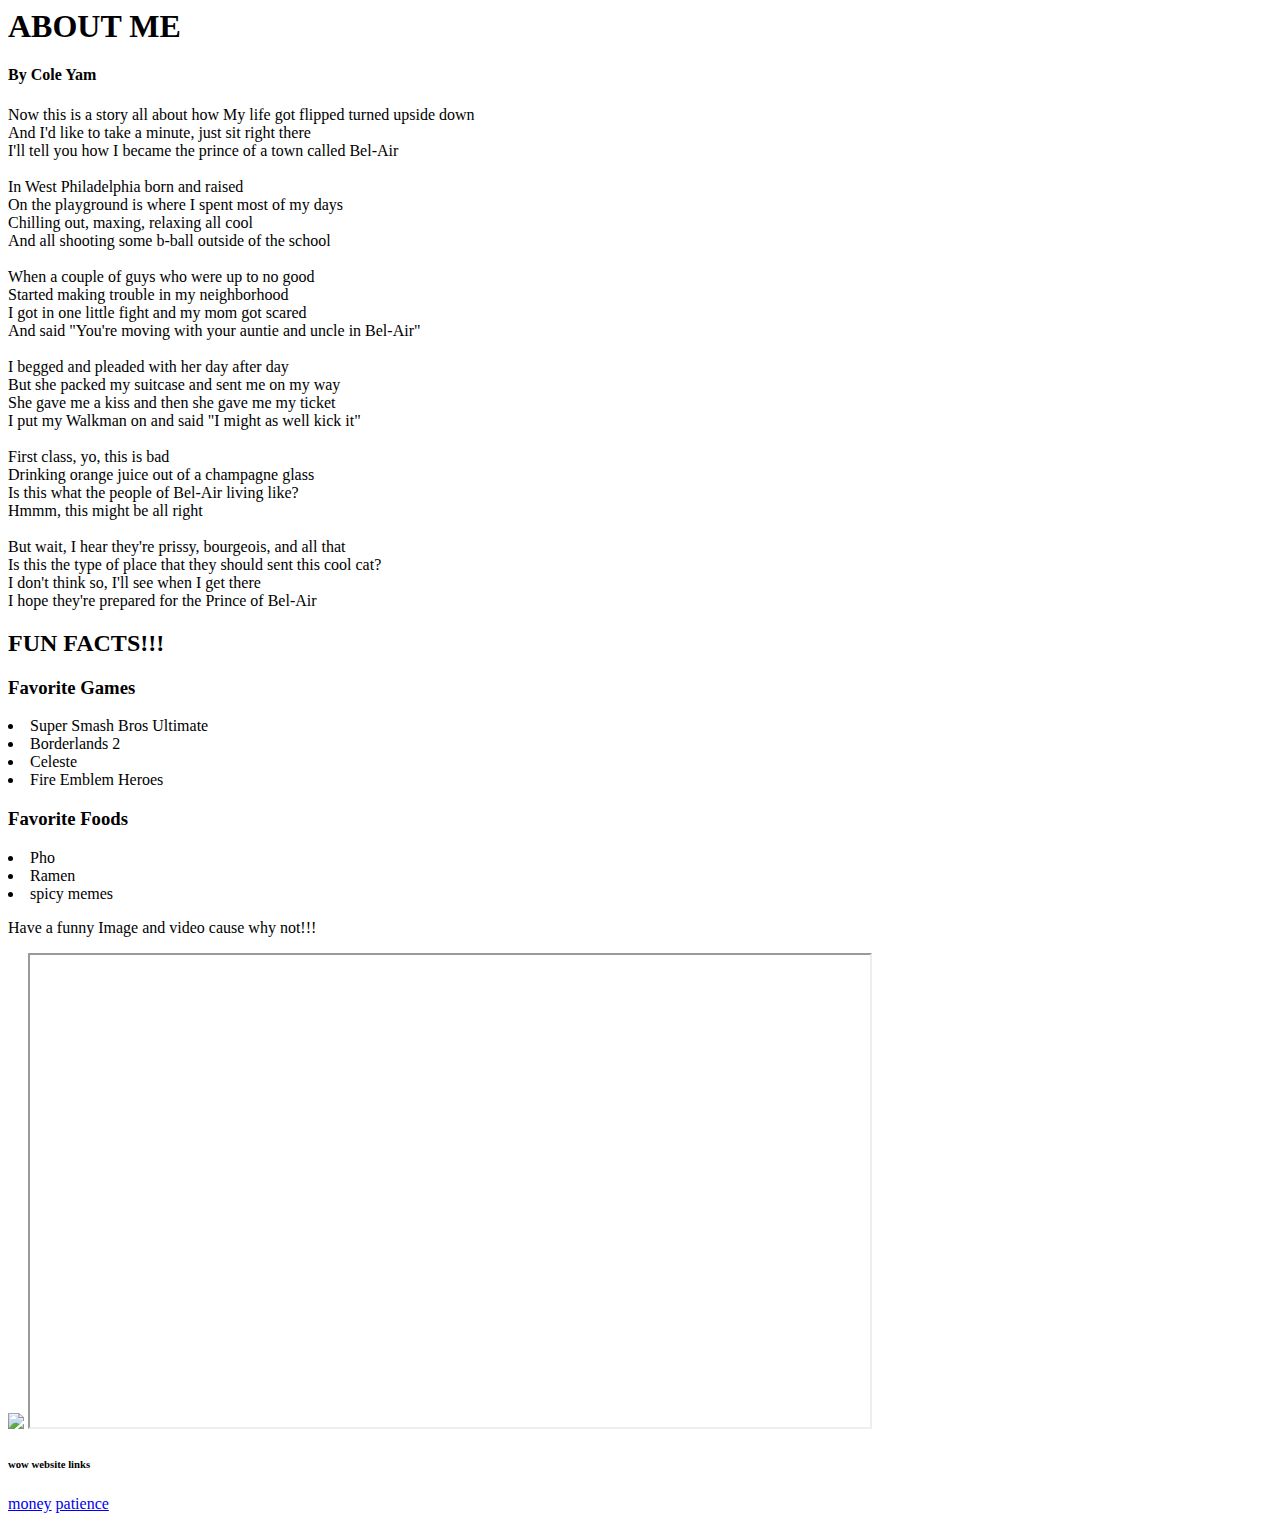
==== index.html @ e2651394 "MEGA MEME LORD" ====
<html>
  <head>
    <title> WOWZA A PAGE ONLY ABOUT ME, </title>
  </head>
  <body>
    <h1/> ABOUT ME </h1> 

  <h4> By Cole Yam </h4>

    <p> Now this is a story all about how
My life got flipped turned upside down <br>
And I'd like to take a minute, just sit right there <br>
I'll tell you how I became the prince of a town called Bel-Air <br>
      <br>
In West Philadelphia born and raised <br>
On the playground is where I spent most of my days <br>
Chilling out, maxing, relaxing all cool <br>
And all shooting some b-ball outside of the school <br>
      <br> 
When a couple of guys who were up to no good <br>
Started making trouble in my neighborhood <br>
I got in one little fight and my mom got scared <br>
And said "You're moving with your auntie and uncle in Bel-Air" <br>
<br>
I begged and pleaded with her day after day <br>
But she packed my suitcase and sent me on my way <br>
She gave me a kiss and then she gave me my ticket <br>
I put my Walkman on and said "I might as well kick it" <br>
      <br>
First class, yo, this is bad <br>
Drinking orange juice out of a champagne glass <br>
Is this what the people of Bel-Air living like? <br>
Hmmm, this might be all right <br>
      <br>
But wait, I hear they're prissy, bourgeois, and all that <br>
Is this the type of place that they should sent this cool cat? <br>
I don't think so, I'll see when I get there <br>
I hope they're prepared for the Prince of Bel-Air <br> </p>

    <h2> FUN FACTS!!! </h1>
    <h3> Favorite Games </h2> 
    <li> Super Smash Bros Ultimate </li>
    <li> Borderlands 2 </li>
    <li> Celeste </li>
    <li> Fire Emblem Heroes</li>
  
  <h3> Favorite Foods </h3>
  <li> Pho </li>
  <li> Ramen </li>
  <li> spicy memes </li>
  <p> Have a funny Image and video cause why not!!! </p>
  <img src= "https://i.kym-cdn.com/photos/images/original/001/450/848/ae6.jpg">
  <iframe width="840" height="472.5" src="https://www.youtube.com/embed/qnLD7RocWCg" frameborder="2" allow="accelerometer; autoplay; encrypted-media; gyroscope; picture-in-picture" allowfullscreen></iframe>
  <h6> wow website links </h6>
  <a href="http://burymewithmymoney.com/"> money</a>
  <a href="http://www.patience-is-a-virtue.org/"> patience</a>
  

  </body>
</html>
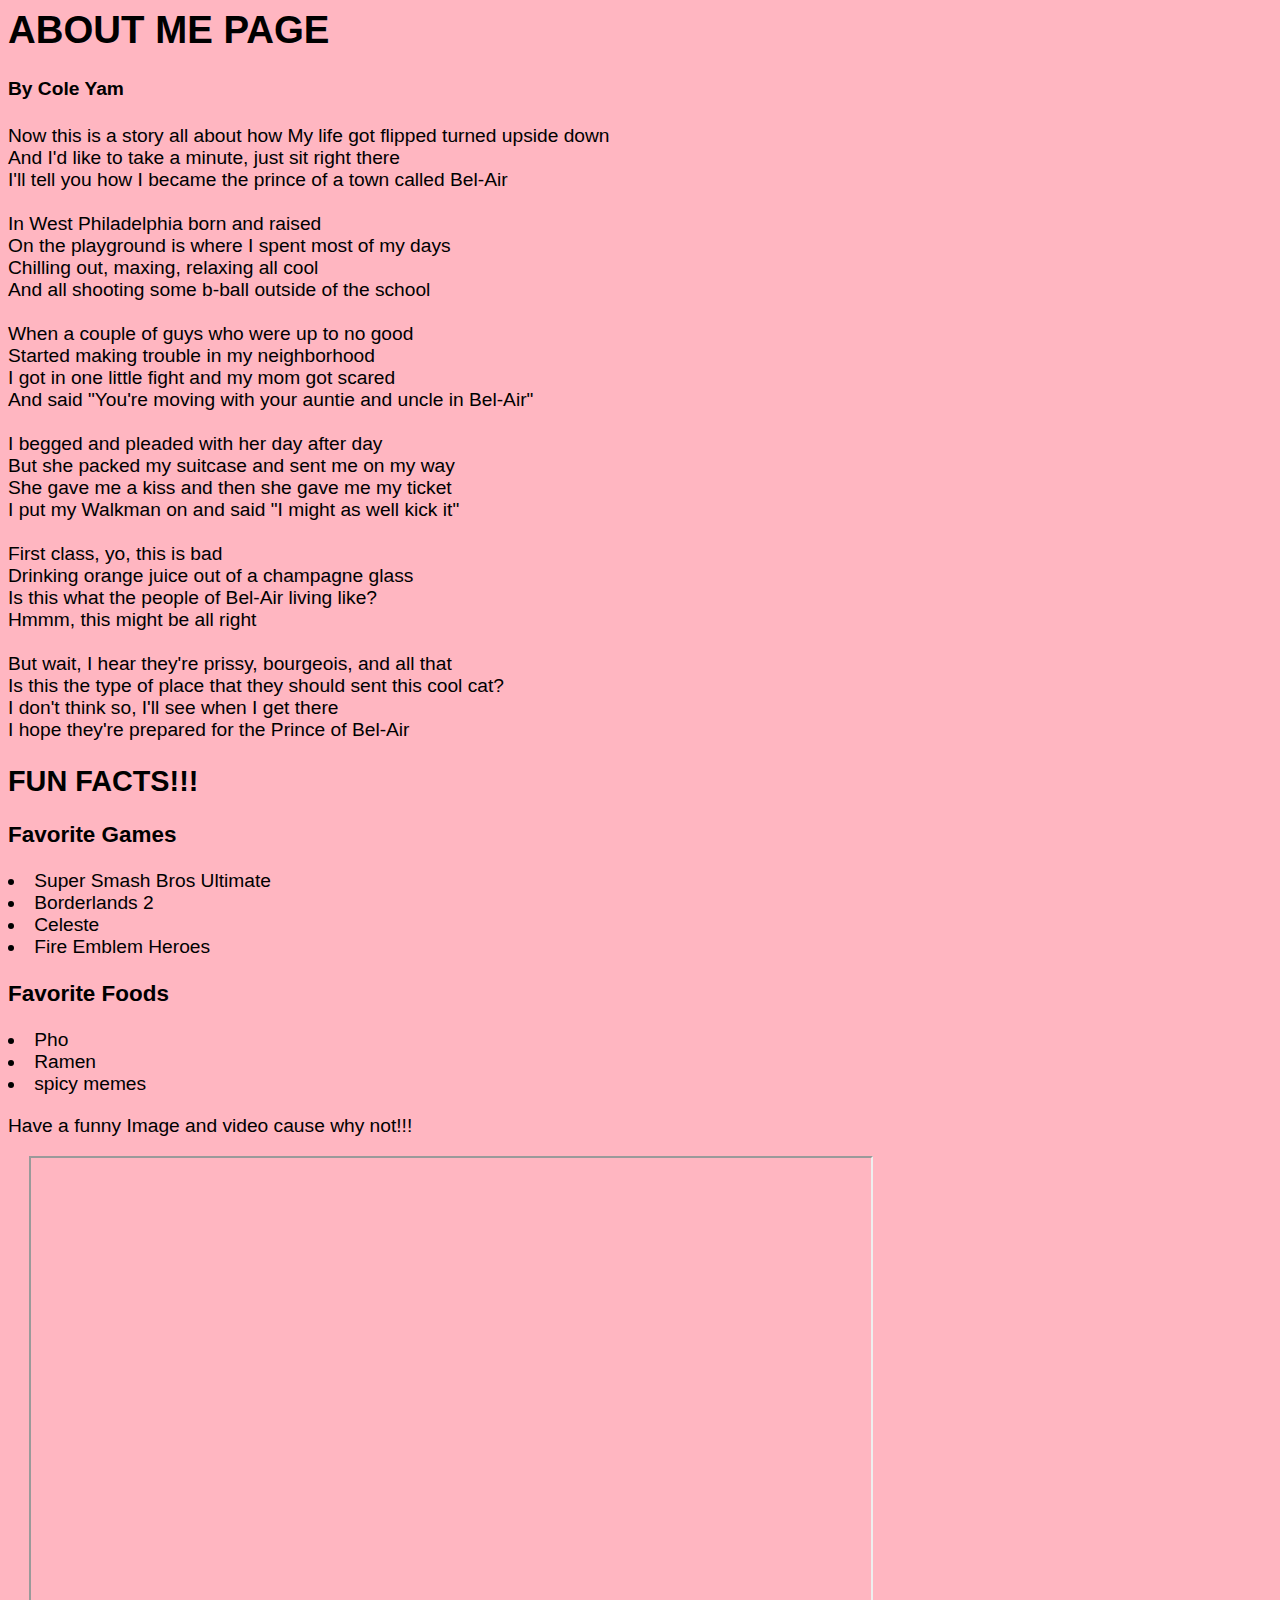
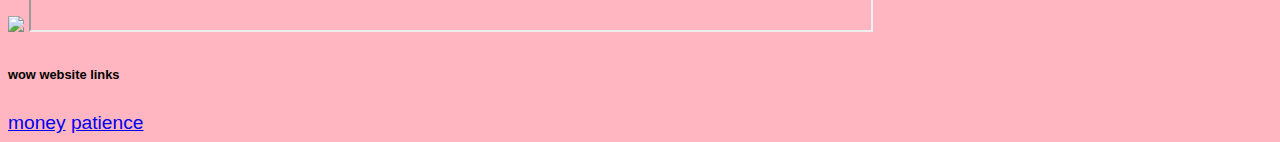
==== commit 14eba37d: "more memes idk" ====
--- a/index.html
+++ b/index.html
@@ -1,11 +1,12 @@
 <html>
   <head>
+<link rel="stylesheet" type="text/css" href="main.css">
     <title> WOWZA A PAGE ONLY ABOUT ME, </title>
   </head>
   <body>
-    <h1/> ABOUT ME </h1> 
+    <h1> ABOUT ME PAGE </h1> 
 
-  <h4> By Cole Yam </h4>
+  <h4>  By Cole Yam </h4>
 
     <p> Now this is a story all about how
 My life got flipped turned upside down <br>
--- a/main.css
+++ b/main.css
@@ -0,0 +1,7 @@
+body{
+ background-color: lightpink;
+font-family: "Comic Sans MS", cursive, sans-serif;
+font-size: larger
+
+
+}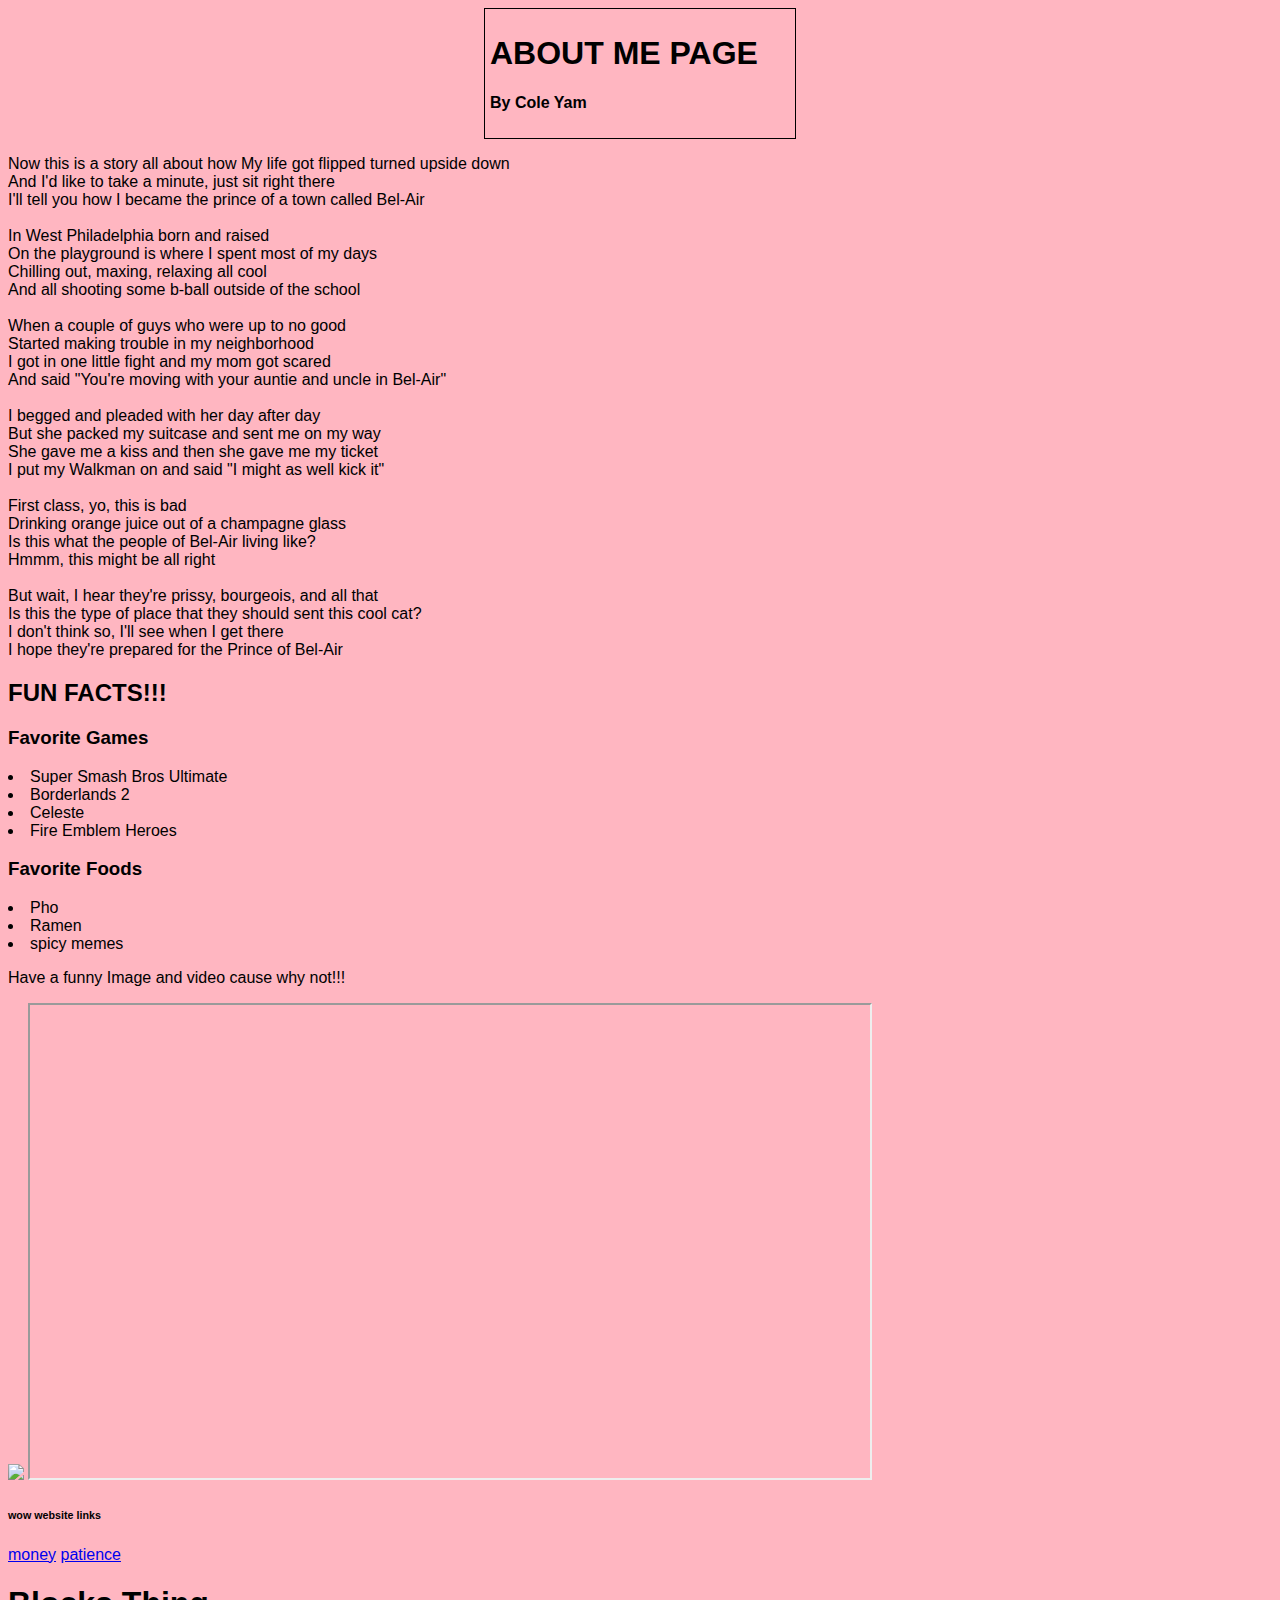
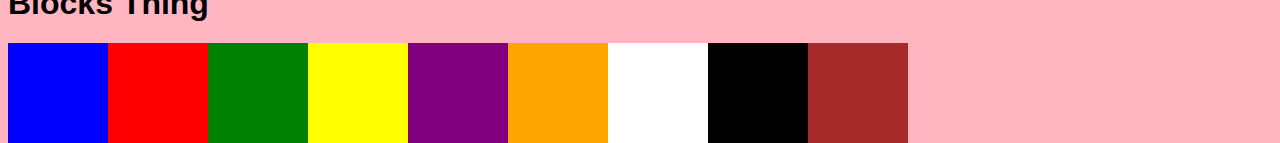
==== commit e9495fd5: "ADDED THE COLOR BLOCK" ====
--- a/index.html
+++ b/index.html
@@ -4,9 +4,12 @@
     <title> WOWZA A PAGE ONLY ABOUT ME, </title>
   </head>
   <body>
-    <h1> ABOUT ME PAGE </h1> 
+    <div class="title" >
+        <h1> ABOUT ME PAGE </h1> 
 
-  <h4>  By Cole Yam </h4>
+        <h4>  By Cole Yam </h4>
+
+    </div>
 
     <p> Now this is a story all about how
 My life got flipped turned upside down <br>
@@ -56,6 +59,22 @@
   <a href="http://burymewithmymoney.com/"> money</a>
   <a href="http://www.patience-is-a-virtue.org/"> patience</a>
   
+<h1>
+  Blocks Thing
+</h1>
+
+<div class="general-blocks">
+    <div class="Block-1"></div>
+        <div class="Block-2"></div>
+            <div class="Block-3"></div>
+                <div class="Block-4"></div>
+                    <div class="Block-5"></div>
+                        <div class="Block-6"></div>
+                            <div class="Block-7"></div>
+                                <div class="Block-8"></div>
+                                    <div class="Block-9"></div>                            
+</div>
+
 
   </body>
 </html>
--- a/main.css
+++ b/main.css
@@ -1,7 +1,103 @@
 body{
  background-color: lightpink;
 font-family: "Comic Sans MS", cursive, sans-serif;
-font-size: larger
+}
+div.title{
+border-style: solid;
+border-width: 1px;
+padding: 5px;
+margin:0 auto;
+width: 300;
 
 
+
+
+}
+
+
+
+
+
+
+
+
+
+
+
+
+div.general-blocks{
+    height: 300 px;
+    width: 300 px;
+}
+div.Block-1{
+border: 0 auto;
+width: 100px;
+height: 100px ;
+background-color: blue;
+margin: 0px;
+float: left;
+}
+div.Block-2{
+    border: 0 auto;
+    width: 100px;
+    height: 100px ;
+    background-color: red;
+    margin: 0px;
+    float: left;
+}
+div.Block-3{
+    border: 0 auto;
+    width: 100px;
+    height: 100px ;
+    background-color: green;
+    margin: 0px;
+    float: left;
+}
+div.Block-4{
+    border: 0 auto;
+    width: 100px;
+    height: 100px ;
+    background-color: yellow;
+    margin: 0px;
+    float: left;
+}
+div.Block-5{
+    border: 0 auto;
+    width: 100px;
+    height: 100px ;
+    background-color: purple;
+    margin: 0px;
+    float: left;
+}
+div.Block-6{
+    border: 0 auto;
+    width: 100px;
+    height: 100px ;
+    background-color: orange;
+    margin: 0px;
+    float: left;
+}
+div.Block-7{
+    border: 0 auto;
+    width: 100px;
+    height: 100px ;
+    background-color: white;
+    margin: 0px;
+    float: left;
+}
+div.Block-8{
+    border: 0 auto;
+    width: 100px;
+    height: 100px ;
+    background-color: black;
+    margin: 0px;
+    float: left;
+}
+div.Block-9{
+    border: 0 auto;
+    width: 100px;
+    height: 100px ;
+    background-color:brown ;
+    margin: 0px;
+    float: left;
 }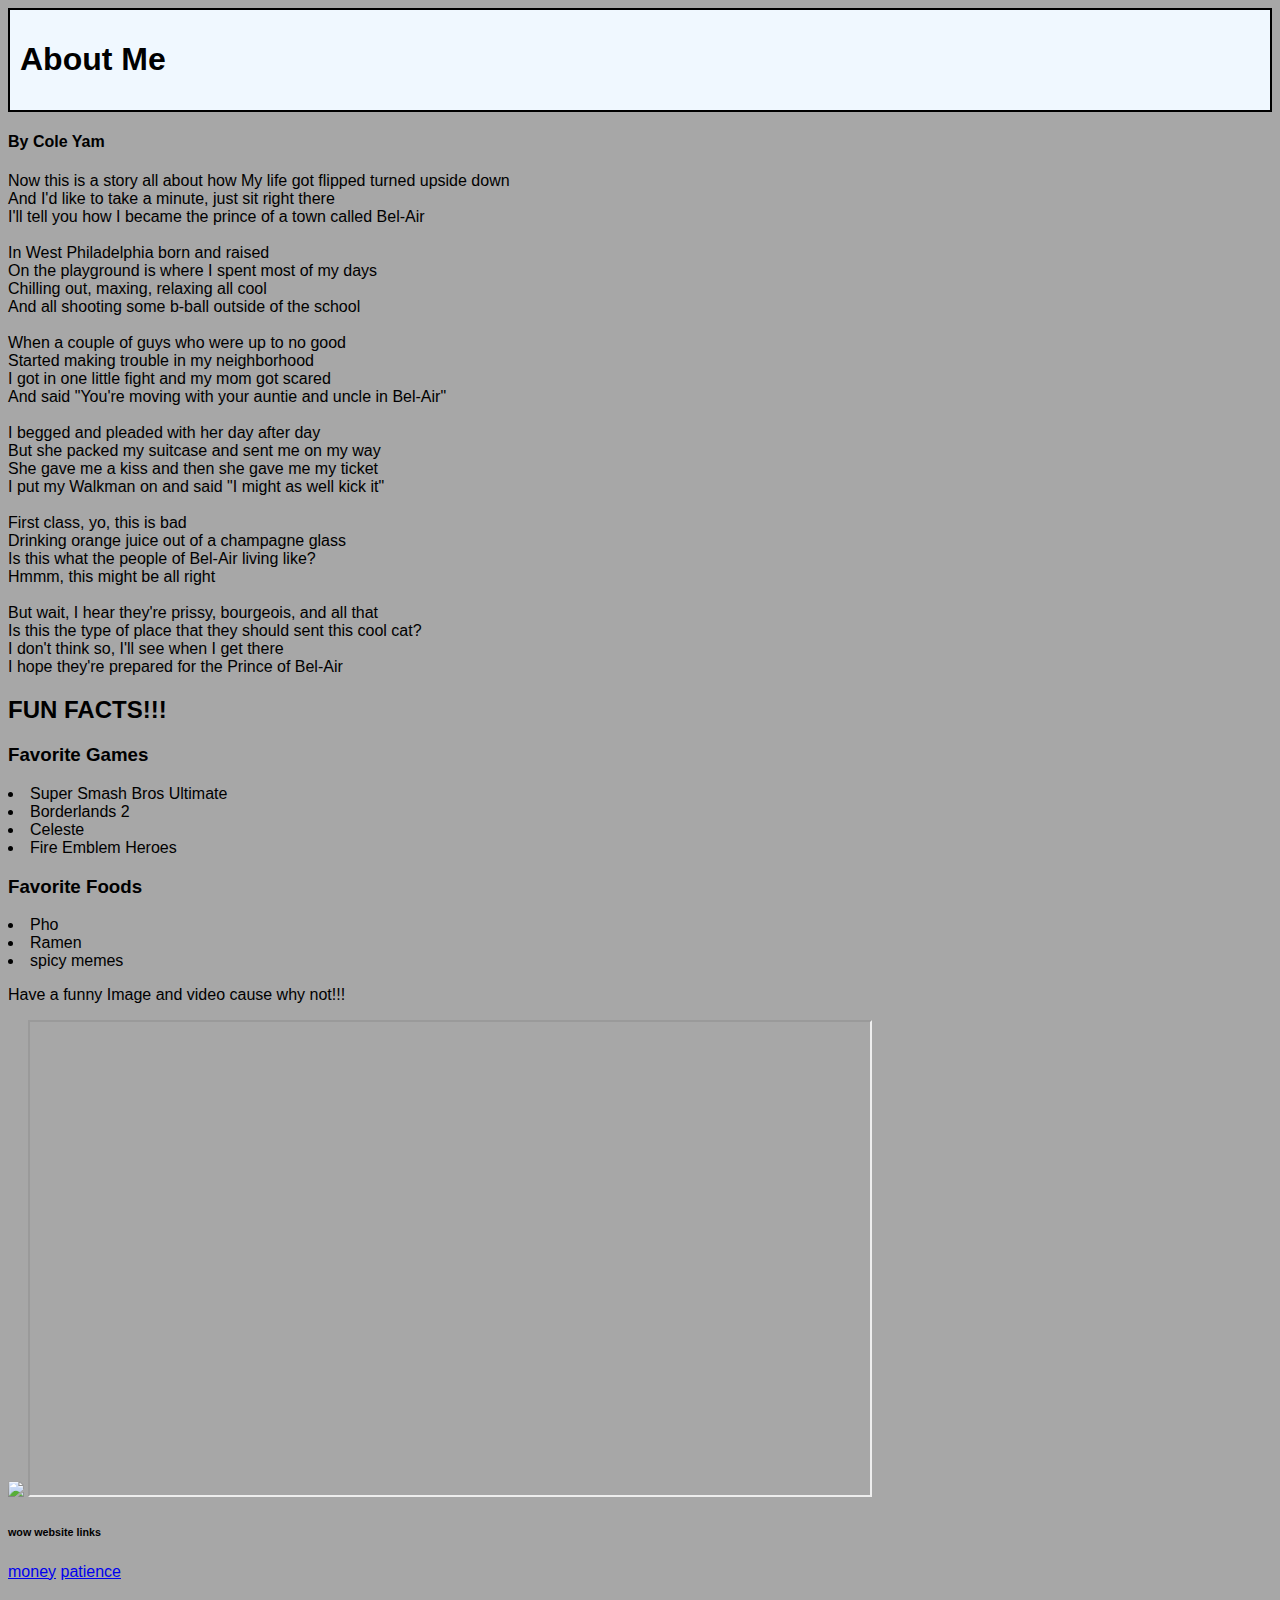
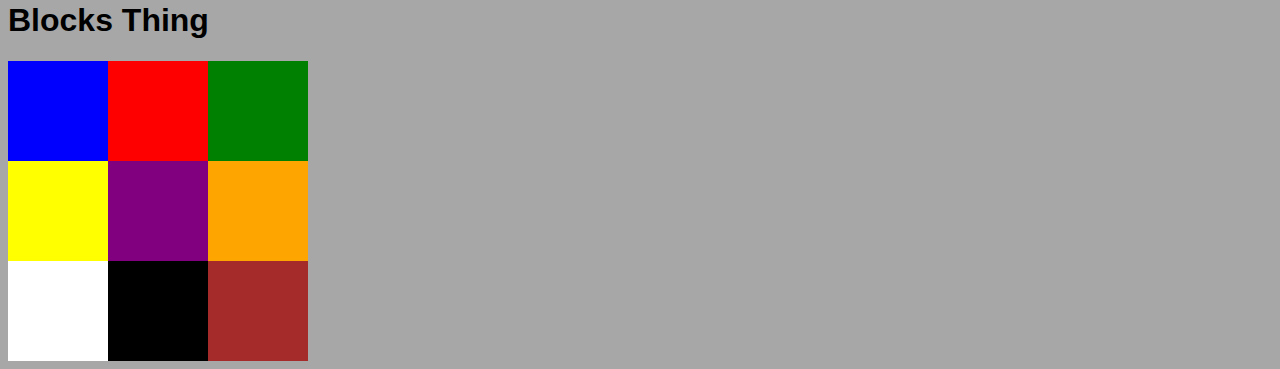
==== commit 029dcbd7: "idk fixed my blocks" ====
--- a/index.html
+++ b/index.html
@@ -5,12 +5,10 @@
   </head>
   <body>
     <div class="title" >
-        <h1> ABOUT ME PAGE </h1> 
-
-        <h4>  By Cole Yam </h4>
+        <h1> About Me  </h1> 
 
     </div>
-
+    <h4>  By Cole Yam </h4>
     <p> Now this is a story all about how
 My life got flipped turned upside down <br>
 And I'd like to take a minute, just sit right there <br>
@@ -54,7 +52,7 @@
   <li> spicy memes </li>
   <p> Have a funny Image and video cause why not!!! </p>
   <img src= "https://i.kym-cdn.com/photos/images/original/001/450/848/ae6.jpg">
-  <iframe width="840" height="472.5" src="https://www.youtube.com/embed/qnLD7RocWCg" frameborder="2" allow="accelerometer; autoplay; encrypted-media; gyroscope; picture-in-picture" allowfullscreen></iframe>
+  <iframe width="840/2" height="472.5/2" src="https://www.youtube.com/embed/qnLD7RocWCg" frameborder="2" allow="accelerometer; autoplay; encrypted-media; gyroscope; picture-in-picture" allowfullscreen></iframe>
   <h6> wow website links </h6>
   <a href="http://burymewithmymoney.com/"> money</a>
   <a href="http://www.patience-is-a-virtue.org/"> patience</a>
--- a/main.css
+++ b/main.css
@@ -1,13 +1,16 @@
 body{
- background-color: lightpink;
-font-family: "Comic Sans MS", cursive, sans-serif;
+ background-color: rgb(167, 167, 167);
+font-family:'Oswald', sans-serif;;
 }
 div.title{
-border-style: solid;
-border-width: 1px;
-padding: 5px;
+border-style: solid ;
+border-width: 2px;
+padding: 10px;
 margin:0 auto;
-width: 300;
+width: 0 auto;
+background-color: aliceblue;
+font-family: 'Lato', sans-serif;
+
 
 
 
@@ -26,8 +29,8 @@
 
 
 div.general-blocks{
-    height: 300 px;
-    width: 300 px;
+    height: 300px;
+    width: 300px;
 }
 div.Block-1{
 border: 0 auto;
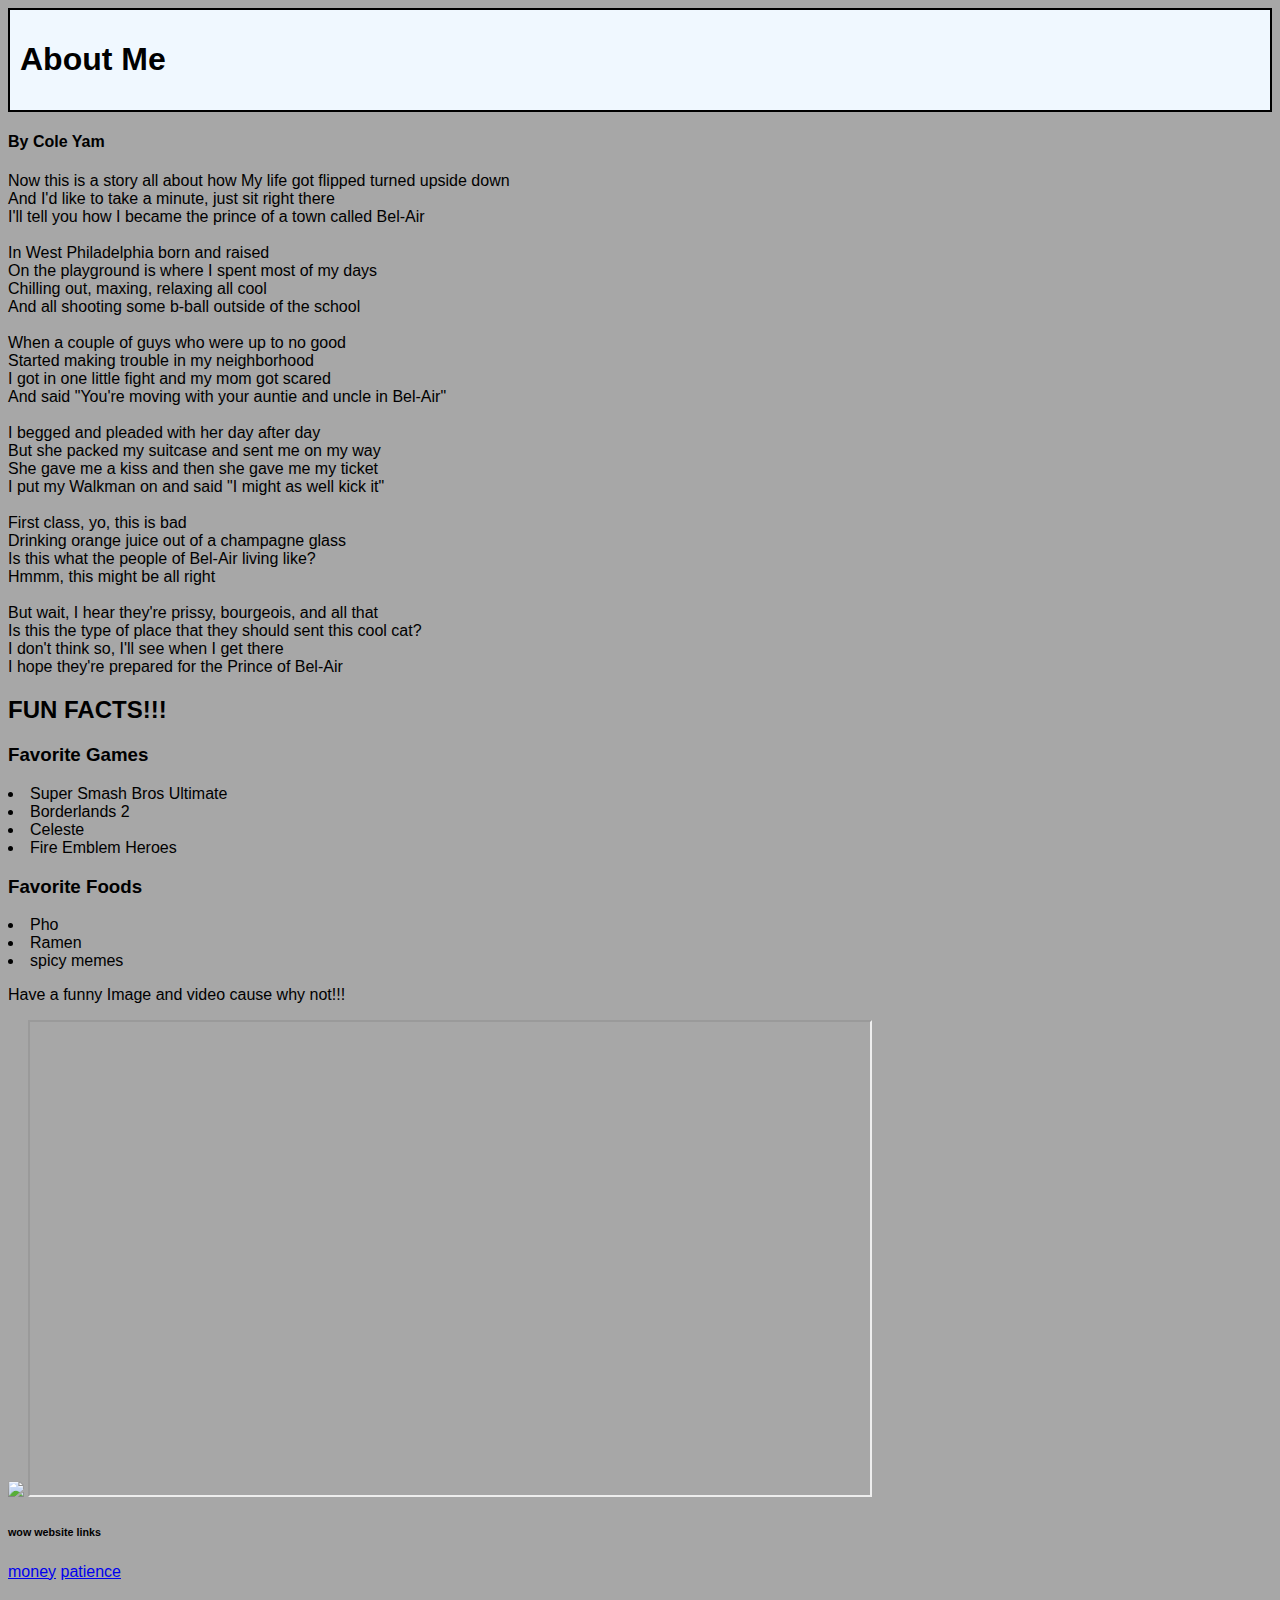
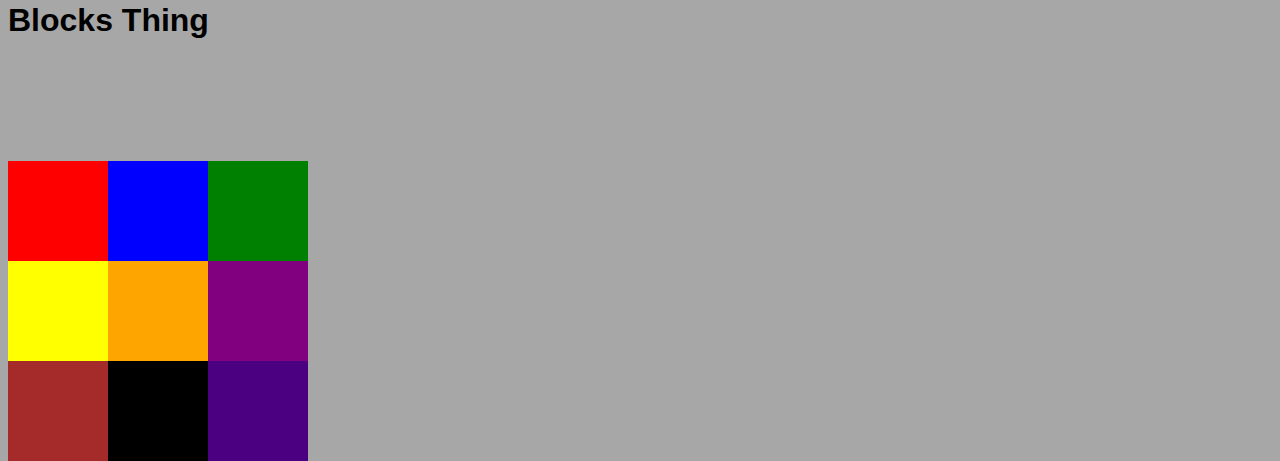
==== commit fdfdd984: "idk" ====
--- a/index.html
+++ b/index.html
@@ -52,7 +52,7 @@
   <li> spicy memes </li>
   <p> Have a funny Image and video cause why not!!! </p>
   <img src= "https://i.kym-cdn.com/photos/images/original/001/450/848/ae6.jpg">
-  <iframe width="840/2" height="472.5/2" src="https://www.youtube.com/embed/qnLD7RocWCg" frameborder="2" allow="accelerometer; autoplay; encrypted-media; gyroscope; picture-in-picture" allowfullscreen></iframe>
+  <iframe width="840/4" height="472.5/4" src="https://www.youtube.com/embed/qnLD7RocWCg" frameborder="2" allow="accelerometer; autoplay; encrypted-media; gyroscope; picture-in-picture" allowfullscreen></iframe>
   <h6> wow website links </h6>
   <a href="http://burymewithmymoney.com/"> money</a>
   <a href="http://www.patience-is-a-virtue.org/"> patience</a>
@@ -62,15 +62,19 @@
 </h1>
 
 <div class="general-blocks">
-    <div class="Block-1"></div>
-        <div class="Block-2"></div>
-            <div class="Block-3"></div>
-                <div class="Block-4"></div>
-                    <div class="Block-5"></div>
-                        <div class="Block-6"></div>
-                            <div class="Block-7"></div>
-                                <div class="Block-8"></div>
-                                    <div class="Block-9"></div>                            
+   
+    <div class="Block"></div>
+
+        <div class= "Block Red"></div>
+        <div class= "Block Blue"></div>
+        <div class= "Block Green"></div>
+        <div class= "Block Yellow"></div>
+        <div class= "Block Orange"></div>
+        <div class= "Block Purple"></div>
+        <div class= "Block Brown"></div>
+        <div class= "Block Black"></div>
+        <div class= "Block Indigo"></div>
+
 </div>
 
 
--- a/main.css
+++ b/main.css
@@ -11,96 +11,53 @@
 background-color: aliceblue;
 font-family: 'Lato', sans-serif;
 
-
-
-
-
 }
-
-
-
-
-
-
-
-
-
-
-
-
 div.general-blocks{
     height: 300px;
     width: 300px;
+    
 }
-div.Block-1{
-border: 0 auto;
-width: 100px;
-height: 100px ;
-background-color: blue;
-margin: 0px;
-float: left;
+div.Block{
+    border: auto;
+    width: 100px;
+    height: 100px;
+    margin: 0px;
+    
 }
-div.Block-2{
-    border: 0 auto;
-    width: 100px;
-    height: 100px ;
+div.Red{ 
     background-color: red;
-    margin: 0px;
+    float: left;
+    
+}
+div.Blue{
+    background-color: blue;
     float: left;
 }
-div.Block-3{
-    border: 0 auto;
-    width: 100px;
-    height: 100px ;
+div.Green{
     background-color: green;
-    margin: 0px;
+    float: left; 
+}
+div.Yellow{
+    background-color: yellow;  
     float: left;
 }
-div.Block-4{
-    border: 0 auto;
-    width: 100px;
-    height: 100px ;
-    background-color: yellow;
-    margin: 0px;
+div.Orange{
+    background-color: orange;  
     float: left;
 }
-div.Block-5{
-    border: 0 auto;
-    width: 100px;
-    height: 100px ;
-    background-color: purple;
-    margin: 0px;
+div.Purple{
+    background-color: purple;  
     float: left;
 }
-div.Block-6{
-    border: 0 auto;
-    width: 100px;
-    height: 100px ;
-    background-color: orange;
-    margin: 0px;
+div.Brown{
+    background-color: Brown;  
     float: left;
 }
-div.Block-7{
-    border: 0 auto;
-    width: 100px;
-    height: 100px ;
-    background-color: white;
-    margin: 0px;
+div.Black{
+    background-color: Black;  
     float: left;
 }
-div.Block-8{
-    border: 0 auto;
-    width: 100px;
-    height: 100px ;
-    background-color: black;
-    margin: 0px;
-    float: left;
-}
-div.Block-9{
-    border: 0 auto;
-    width: 100px;
-    height: 100px ;
-    background-color:brown ;
-    margin: 0px;
+div.Indigo{
+    background-color: Indigo;  
     float: left;
 }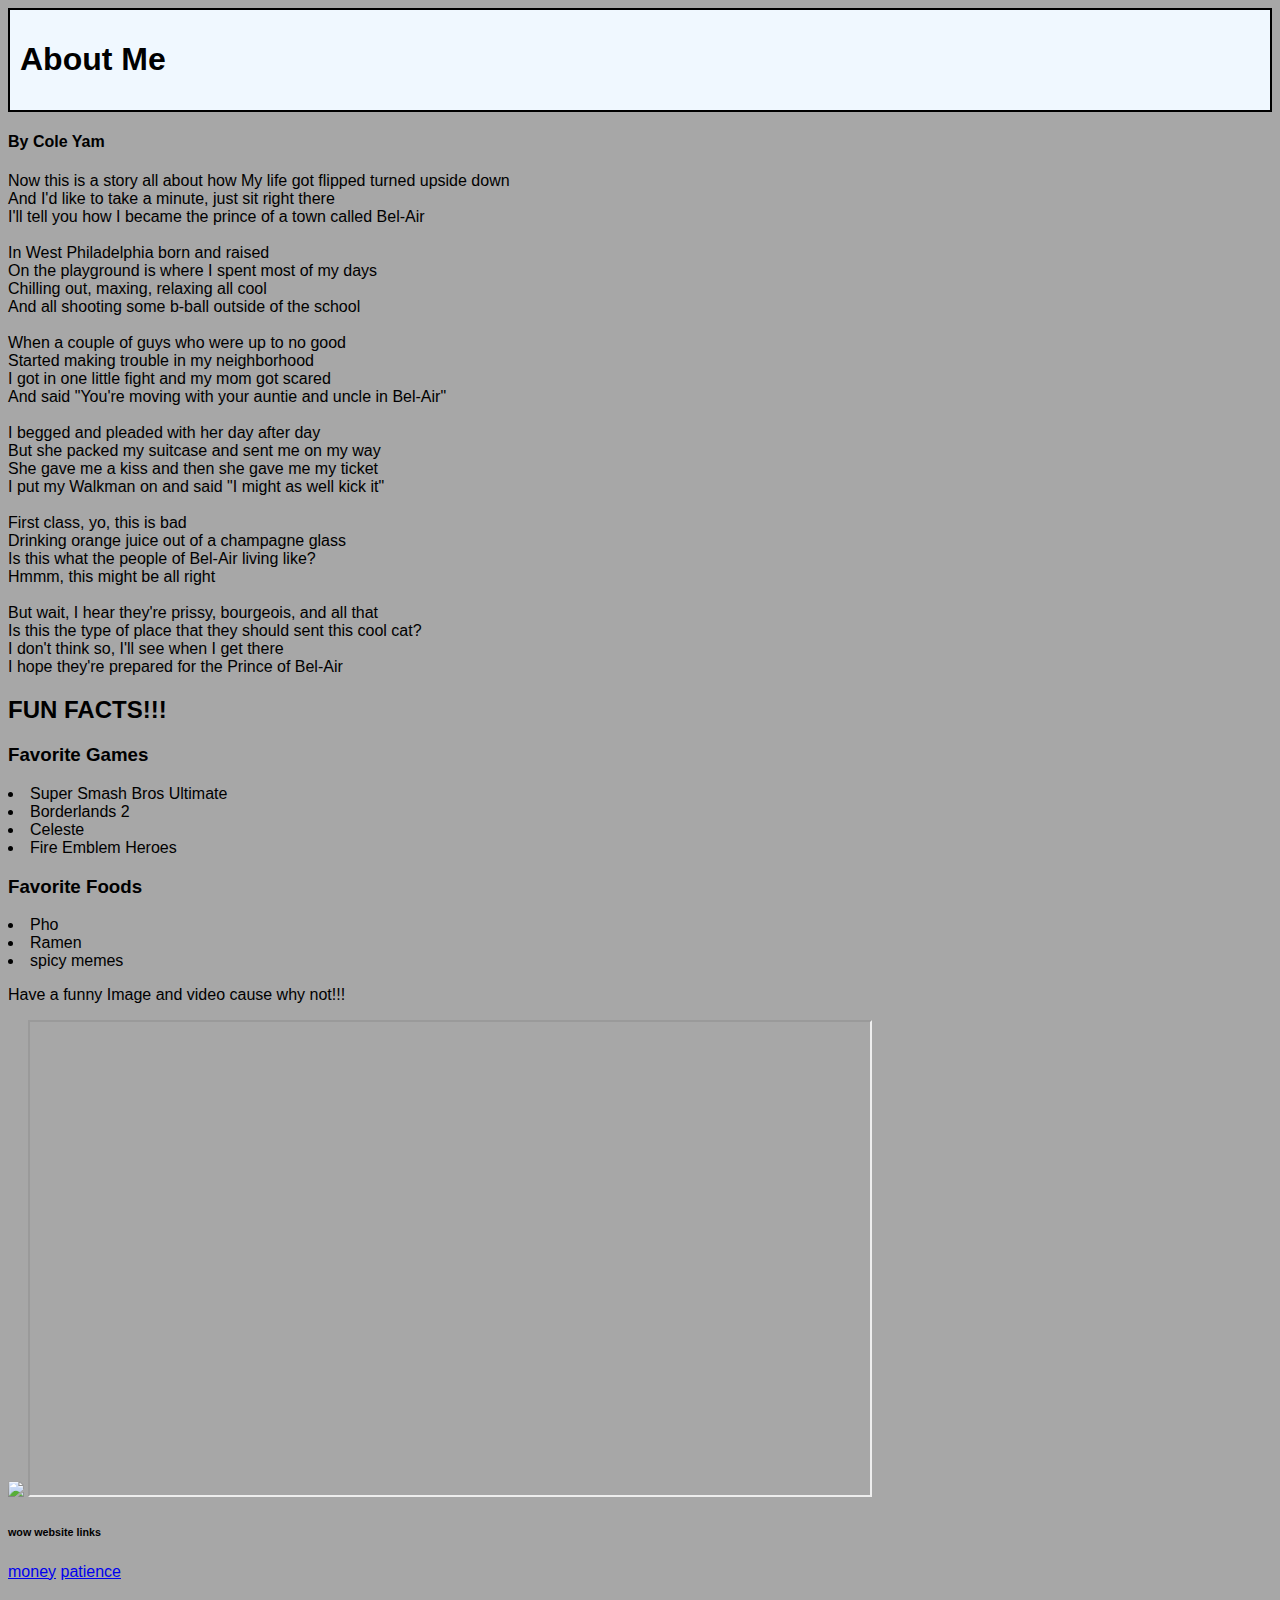
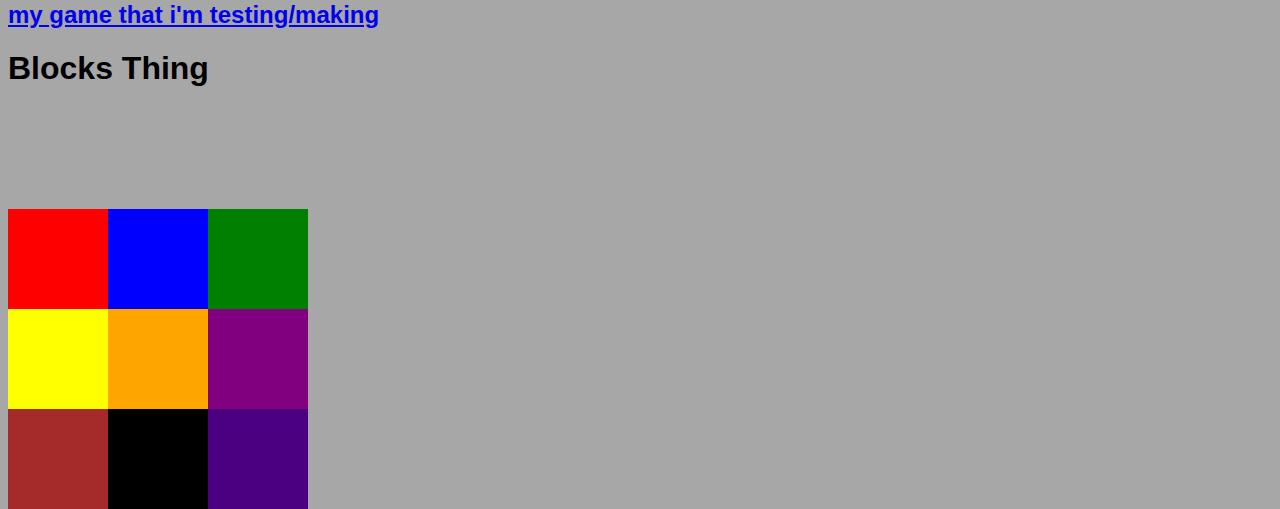
==== commit afdb89c6: "added my game" ====
--- a/index.html
+++ b/index.html
@@ -56,7 +56,10 @@
   <h6> wow website links </h6>
   <a href="http://burymewithmymoney.com/"> money</a>
   <a href="http://www.patience-is-a-virtue.org/"> patience</a>
+  <a href="start.html"> <h2>my game that i'm testing/making </h2>
+  </a> 
   
+
 <h1>
   Blocks Thing
 </h1>
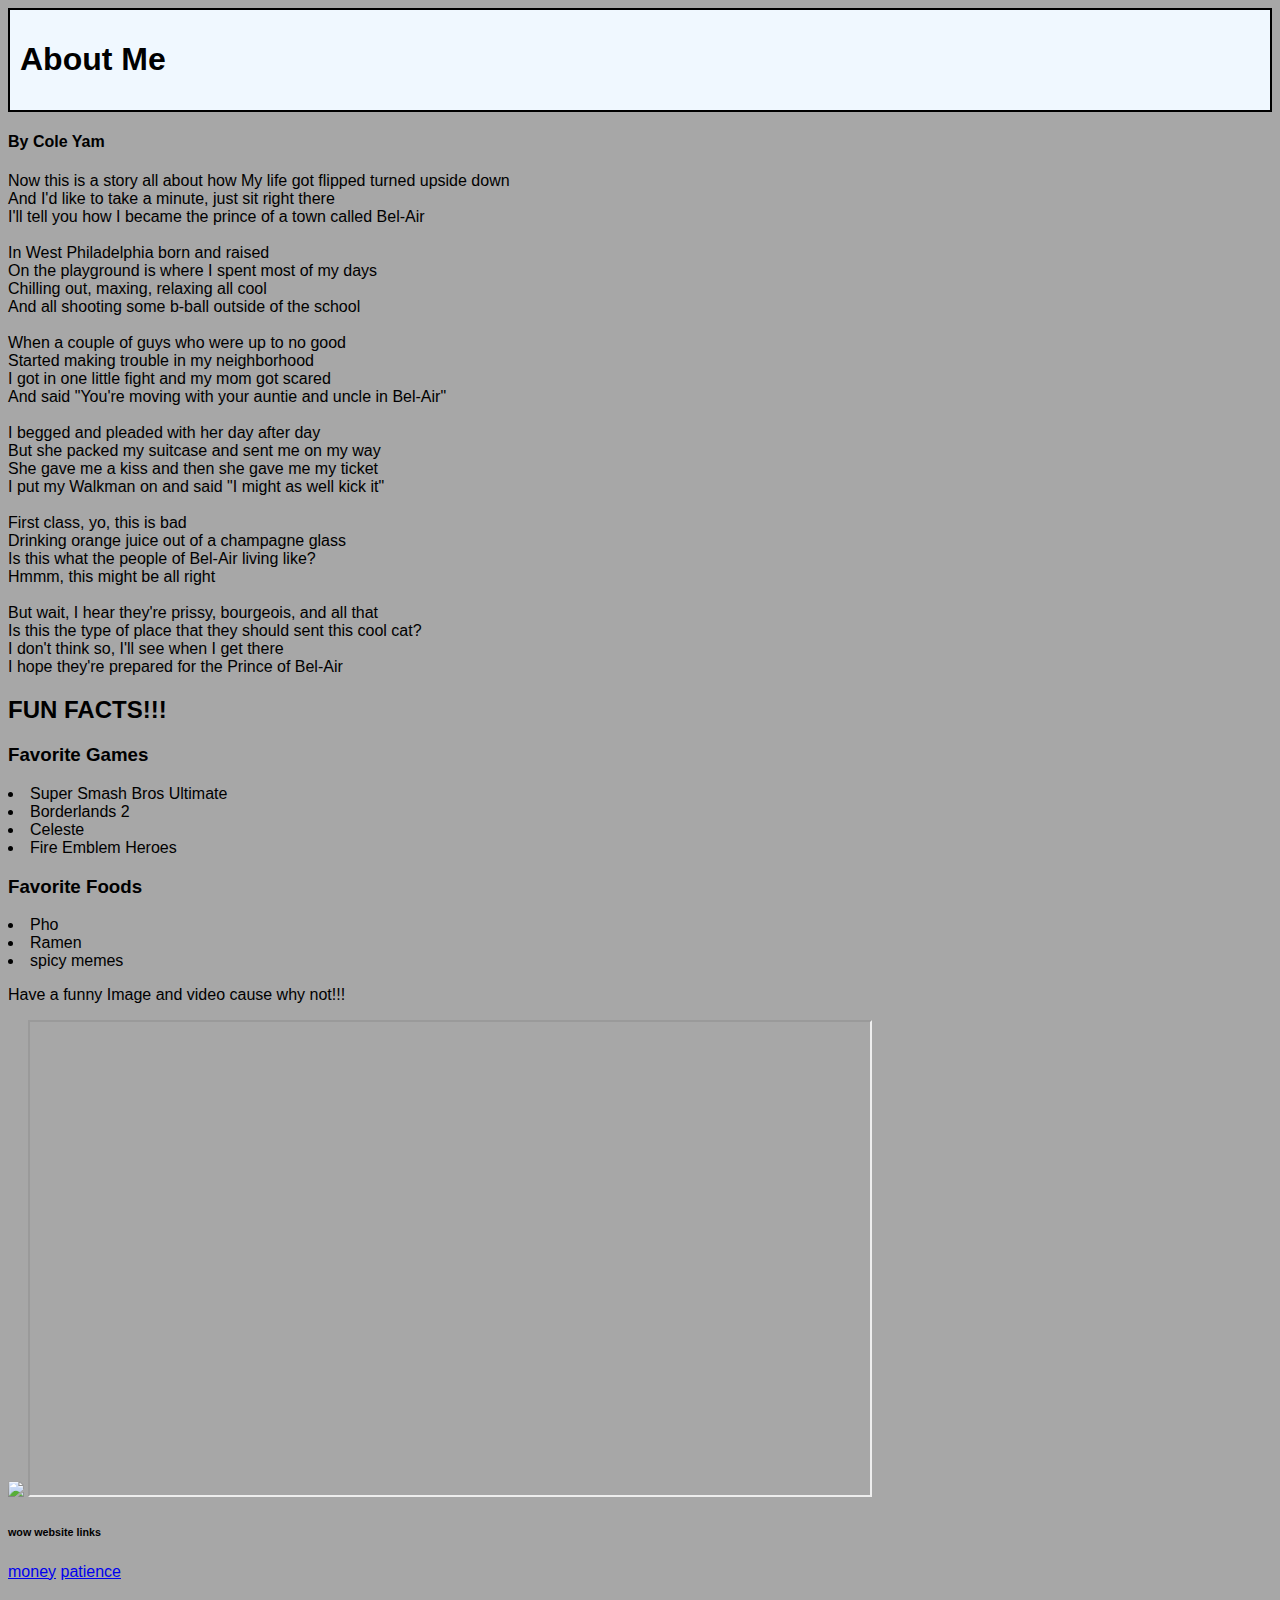
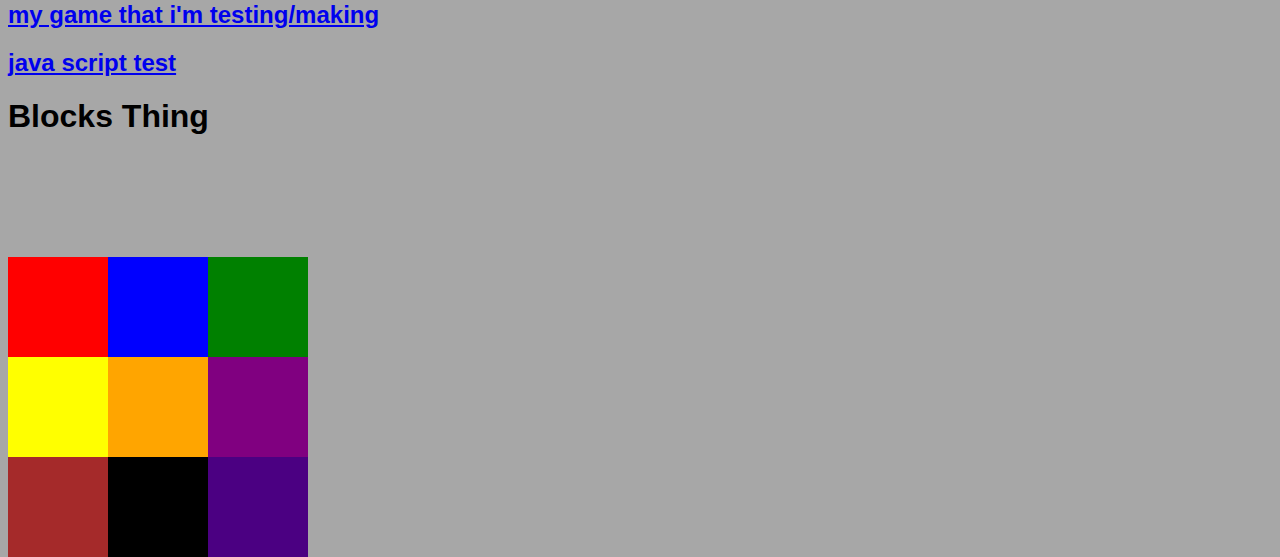
==== commit fd1d73db: "did my test/ example/ try js" ====
--- a/index.html
+++ b/index.html
@@ -57,6 +57,7 @@
   <a href="http://burymewithmymoney.com/"> money</a>
   <a href="http://www.patience-is-a-virtue.org/"> patience</a>
   <a href="start.html"> <h2>my game that i'm testing/making </h2>
+    <a href="test_js.html"> <h2>java script test </h2>
   </a> 
   
 
